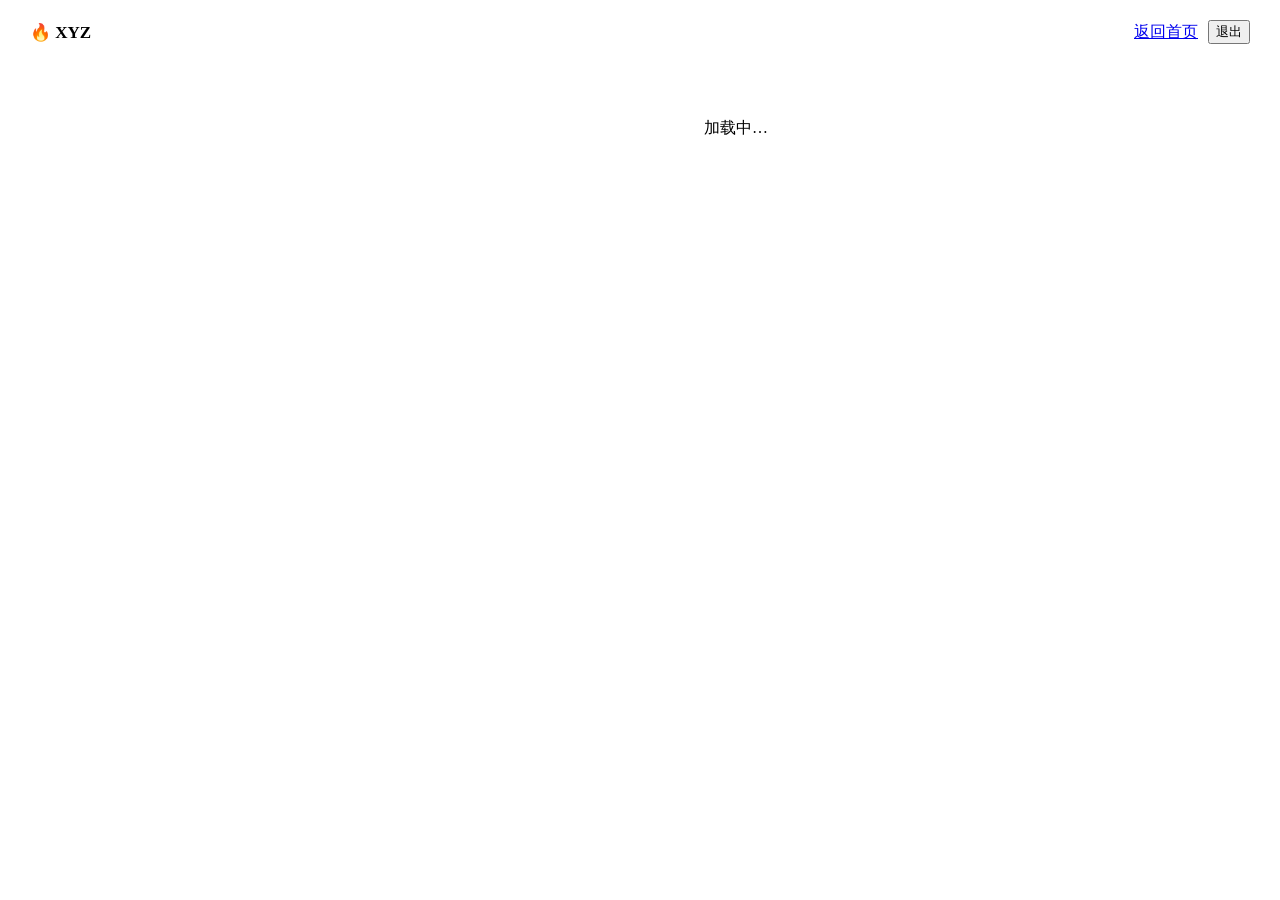
==== internal/web/static/admin.html @ f130b339 "第1步 登录与组织模型：internal/web/static/admin.html" ====
<!DOCTYPE html>
<html lang="zh-CN">
<head>
<meta charset="UTF-8"><meta name="viewport" content="width=device-width, initial-scale=1">
<title>管理后台 - XYZ</title>
<link rel="stylesheet" href="/assets/xyz.css">
<style>
.top{display:flex;align-items:center;gap:14px;padding:12px 22px;background:rgba(255,255,255,.9);border-bottom:1px solid var(--border);position:sticky;top:0;z-index:10;backdrop-filter:blur(10px)}
.top .logo{font-weight:700;font-size:17px;color:var(--t1);text-decoration:none}
.top .who{margin-left:auto;color:var(--t2);display:flex;gap:10px;align-items:center}
.wrap{display:flex;max-width:1200px;margin:0 auto;padding:22px;gap:22px}
.side{width:170px;flex-shrink:0}
.side a{display:block;padding:9px 12px;border-radius:var(--rs);color:var(--t2);cursor:pointer;margin-bottom:2px;text-decoration:none}
.side a:hover{background:#fff}
.side a.on{background:#fff;color:var(--accent);font-weight:600;box-shadow:0 1px 3px rgba(0,0,0,.05)}
.side .sep{height:1px;background:var(--border);margin:10px 4px}
.main{flex:1;min-width:0}
.head{display:flex;align-items:center;gap:10px;margin-bottom:14px}
.head h2{font-size:19px}
.grid{display:grid;grid-template-columns:repeat(auto-fill,minmax(240px,1fr));gap:14px}
.cls{cursor:pointer;transition:.15s}.cls:hover{border-color:var(--accent);transform:translateY(-1px)}
.cls .n{font-size:18px;font-weight:600}.cls .m{color:var(--t3);margin-top:6px;font-size:13px;line-height:1.7}
.matrix td,.matrix th{padding:6px 8px;white-space:nowrap}
.matrix select{padding:4px 6px;min-width:90px;font-size:13px}
.matrix .has{background:#f5f3ff}
.empty{padding:40px;text-align:center;color:var(--t3)}
@media(max-width:760px){.wrap{flex-direction:column;padding:12px}.side{width:auto;display:flex;flex-wrap:wrap;gap:4px}.side .sep{display:none}}
</style>
</head>
<body>
<div class="top">
  <a class="logo" href="/">🔥 XYZ</a><span class="muted" id="schoolName"></span>
  <div class="who"><span id="me"></span><a class="btn sm" href="/">返回首页</a><button class="btn sm" id="logout">退出</button></div>
</div>
<div class="wrap">
  <nav class="side" id="side"></nav>
  <main class="main" id="main"><div class="empty">加载中…</div></main>
</div>
<script src="/assets/xyz.js"></script>
<script>
let ME = null, SUBJECTS = [], CLASSES = [], TEACHERS = [];
const ROLE = { admin: '管理员', teacher: '教师', student: '学生' };
const isAdmin = () => ME && ME.role === 'admin';

const TABS = [
  ['mine', '我的班级', () => true],
  ['classes', '班级', () => true],
  ['students', '学生名单', () => true],
  ['teaching', '任课安排', () => true],
  ['-'],
  ['users', '教师账号', isAdmin],
  ['subjects', '学科', isAdmin],
  ['-'],
  ['account', '我的账号', () => true],
];
let cur = location.hash.slice(1) || '';

async function loadBase() {
  [SUBJECTS, CLASSES, TEACHERS] = await Promise.all([
    api('GET', '/api/v1/subjects'), api('GET', '/api/v1/classes?archived=1'), api('GET', '/api/v1/users'),
  ]);
  TEACHERS = TEACHERS.filter(u => u.role !== 'student' && !u.disabled);
}
function renderSide() {
  $('#side').innerHTML = TABS.filter(t => t[0] === '-' || t[2]()).map(t => t[0] === '-' ? '<div class="sep"></div>' :
    `<a class="${t[0] === cur ? 'on' : ''}" href="#${t[0]}">${t[1]}</a>`).join('');
}
async function show(tab) {
  cur = tab; renderSide();
  try { await VIEWS[tab](); } catch (e) { $('#main').innerHTML = `<div class="empty">${esc(e.message)}</div>`; }
}
window.addEventListener('hashchange', () => show(location.hash.slice(1) || 'mine'));
const teacherOpts = (empty = '（无）') => [['0', empty], ...TEACHERS.map(t => [t.id, t.name])];
const activeClasses = () => CLASSES.filter(c => !c.archived);

const VIEWS = {
  // ===== 我的班级 =====
  async mine() {
    if (ME.local) {
      $('#main').innerHTML = `<div class="head"><h2>欢迎</h2></div><div class="card" style="line-height:1.9">
        你正在<b>服务器本机</b>使用（免登录，按管理员身份）。<br>
        建议先到「教师账号」给自己和同事建账号，再到「班级」「学生名单」「任课安排」录入信息。<br>
        之后在别的电脑、手机上用账号登录即可。</div>`;
      return;
    }
    const list = await api('GET', '/api/v1/me/classes');
    $('#main').innerHTML = `<div class="head"><h2>我的班级</h2></div>` + (list.length ? `<div class="grid">${list.map(c => `
      <div class="card cls" data-id="${c.id}"><div class="n">${esc(c.name)} ${c.is_head ? '<span class="tag admin">班主任</span>' : ''}</div>
      <div class="m">${esc(c.grade)} · ${c.student_count} 人<br>${c.subjects.length ? '任教：' + c.subjects.map(esc).join('、') : ''}</div></div>`).join('')}</div>`
      : `<div class="card empty">还没有分配班级。请管理员在「班级」里设置班主任，或在「任课安排」里分配学科。</div>`);
    document.querySelectorAll('.cls').forEach(el => el.onclick = () => { STU_CLASS = +el.dataset.id; location.hash = 'students'; });
  },

  // ===== 班级 =====
  async classes() {
    await loadBase();
    const rows = CLASSES.map(c => `<tr>
      <td><b>${esc(c.name)}</b> ${c.archived ? '<span class="tag off">已归档</span>' : ''}</td><td>${esc(c.grade)}</td><td>${c.enroll_year || ''}</td>
      <td>${esc(c.head_teacher_name) || '<span class="muted">未设置</span>'}</td><td>${c.student_count}</td>
      <td style="text-align:right"><button class="btn sm" data-stu="${c.id}">名单</button>
      ${isAdmin() ? `<button class="btn sm" data-edit="${c.id}">编辑</button><button class="btn sm danger" data-del="${c.id}">删除</button>` : ''}</td></tr>`).join('');
    $('#main').innerHTML = `<div class="head"><h2>班级</h2>${isAdmin() ? '<button class="btn primary right" id="add">＋ 新建班级</button>' : ''}</div>
      <div class="card" style="padding:6px 10px">${CLASSES.length ? `<table><tr><th>班级</th><th>年级</th><th>入学年份</th><th>班主任</th><th>人数</th><th></th></tr>${rows}</table>` : '<div class="empty">还没有班级</div>'}</div>`;
    const form = c => formModal(c ? '编辑班级' : '新建班级', [
      { name: 'name', label: '班级名称', value: c?.name, placeholder: '如：高二(11)班 / 211班' },
      { name: 'grade', label: '年级', value: c?.grade, type: 'select', options: [['', '—'], ['高一', '高一'], ['高二', '高二'], ['高三', '高三'], ['初一', '初一'], ['初二', '初二'], ['初三', '初三']] },
      { name: 'enroll_year', label: '入学年份', value: c?.enroll_year || new Date().getFullYear(), type: 'number' },
      { name: 'head_teacher_id', label: '班主任', type: 'select', value: c?.head_teacher_id || 0, options: teacherOpts('未设置') },
      ...(c ? [{ name: 'archived', label: '状态', type: 'checkbox', value: c.archived, text: '已归档（毕业班，不再出现在列表中）' }] : []),
    ]);
    const payload = v => ({ name: v.name, grade: v.grade, enroll_year: +v.enroll_year || 0, head_teacher_id: +v.head_teacher_id, archived: !!v.archived });
    if ($('#add')) $('#add').onclick = async () => { const v = await form(); if (!v) return;
      try { await api('POST', '/api/v1/classes', payload(v)); toast('已创建'); show('classes'); } catch (e) { toast(e.message, 1); } };
    document.querySelectorAll('[data-edit]').forEach(b => b.onclick = async () => {
      const c = CLASSES.find(x => x.id == b.dataset.edit); const v = await form(c); if (!v) return;
      try { await api('PUT', '/api/v1/classes/' + c.id, payload(v)); toast('已保存'); show('classes'); } catch (e) { toast(e.message, 1); } });
    document.querySelectorAll('[data-del]').forEach(b => b.onclick = async () => {
      if (!confirm('删除这个班级？（只能删除空班级）')) return;
      try { await api('DELETE', '/api/v1/classes/' + b.dataset.del); toast('已删除'); show('classes'); } catch (e) { toast(e.message, 1); } });
    document.querySelectorAll('[data-stu]').forEach(b => b.onclick = () => { STU_CLASS = +b.dataset.stu; location.hash = 'students'; });
  },

  // ===== 学生名单 =====
  async students() {
    await loadBase();
    const act = activeClasses();
    if (!act.length) { $('#main').innerHTML = `<div class="head"><h2>学生名单</h2></div><div class="card empty">请先在「班级」里建班。</div>`; return; }
    if (!act.find(c => c.id === STU_CLASS)) STU_CLASS = act[0].id;
    const cls = act.find(c => c.id === STU_CLASS);
    const canEdit = isAdmin() || cls.head_teacher_id === ME.id;
    const list = await api('GET', `/api/v1/classes/${STU_CLASS}/students`);
    const boys = list.filter(s => s.gender === '男').length, girls = list.filter(s => s.gender === '女').length;
    $('#main').innerHTML = `<div class="head"><h2>学生名单</h2>
        <select id="cls" style="width:auto">${act.map(c => `<option value="${c.id}" ${c.id === STU_CLASS ? 'selected' : ''}>${esc(c.name)}</option>`).join('')}</select>
        <span class="muted">${list.length} 人${boys + girls ? `（男 ${boys} · 女 ${girls}）` : ''}</span>
        ${canEdit ? '<button class="btn right" id="imp">📋 粘贴导入</button><button class="btn primary" id="add">＋ 添加学生</button>' : '<span class="muted right">只有班主任和管理员可以修改名单</span>'}</div>
      <div class="card" style="padding:6px 10px">${list.length ? `<table><tr><th style="width:60px">#</th><th>学号</th><th>姓名</th><th>性别</th><th>备注</th><th></th></tr>
        ${list.map((s, i) => `<tr><td class="muted">${i + 1}</td><td>${esc(s.student_no)}</td><td><b>${esc(s.name)}</b></td><td>${esc(s.gender)}</td><td class="muted">${esc(s.note)}</td>
        <td style="text-align:right">${canEdit ? `<button class="btn sm" data-edit="${s.id}">编辑</button><button class="btn sm danger" data-del="${s.id}">删除</button>` : ''}</td></tr>`).join('')}</table>`
        : `<div class="empty">名单是空的。${canEdit ? '点右上角「粘贴导入」，从 Excel 复制学号、姓名、性别几列直接粘贴即可。' : ''}</div>`}</div>`;
    $('#cls').onchange = e => { STU_CLASS = +e.target.value; show('students'); };
    if (!canEdit) return;
    const form = s => formModal(s ? '编辑学生' : '添加学生', [
      { name: 'student_no', label: '学号', value: s?.student_no },
      { name: 'name', label: '姓名', value: s?.name },
      { name: 'gender', label: '性别', type: 'select', value: s?.gender || '', options: [['', '—'], ['男', '男'], ['女', '女']] },
      { name: 'note', label: '备注', value: s?.note },
      ...(s ? [{ name: 'class_id', label: '所在班级（转班）', type: 'select', value: s.class_id, options: act.map(c => [c.id, c.name]) }] : []),
    ]);
    $('#add').onclick = async () => { const v = await form(); if (!v) return;
      try { await api('POST', `/api/v1/classes/${STU_CLASS}/students`, v); toast('已添加'); show('students'); } catch (e) { toast(e.message, 1); } };
    $('#imp').onclick = async () => {
      const v = await formModal('粘贴导入 · ' + cls.name, [
        { name: 'text', label: '从 Excel 复制几列粘贴到这里，每行一个学生', type: 'textarea', rows: 12, placeholder: '20250101\t张三\t男\n20250102\t李四\t女\n……\n（只有姓名也可以）' },
        { name: 'replace', label: '方式', type: 'checkbox', value: false, text: '清空原名单后导入（不勾选则合并：学号相同的会更新）' },
      ], '导入');
      if (!v || !v.text.trim()) return;
      if (v.replace && !confirm('确定清空 ' + cls.name + ' 现有名单再导入？')) return;
      try { const r = await api('POST', `/api/v1/classes/${STU_CLASS}/students/import`, { text: v.text, replace: v.replace }); toast(`新增 ${r.added} 人，更新 ${r.updated} 人`); show('students'); }
      catch (e) { toast(e.message, 1); }
    };
    document.querySelectorAll('[data-edit]').forEach(b => b.onclick = async () => {
      const s = list.find(x => x.id == b.dataset.edit); const v = await form(s); if (!v) return; v.class_id = +v.class_id;
      try { await api('PUT', '/api/v1/students/' + s.id, v); toast('已保存'); show('students'); } catch (e) { toast(e.message, 1); } });
    document.querySelectorAll('[data-del]').forEach(b => b.onclick = async () => {
      const s = list.find(x => x.id == b.dataset.del); if (!confirm('删除学生 ' + s.name + '？')) return;
      try { await api('DELETE', '/api/v1/students/' + s.id); toast('已删除'); show('students'); } catch (e) { toast(e.message, 1); } });
  },

  // ===== 任课安排：班级 × 学科 矩阵 =====
  async teaching() {
    await loadBase();
    const act = activeClasses();
    if (!act.length) { $('#main').innerHTML = `<div class="head"><h2>任课安排</h2></div><div class="card empty">请先在「班级」里建班。</div>`; return; }
    const map = {}; (await api('GET', '/api/v1/teaching')).forEach(t => map[t.class_id + '_' + t.subject_id] = t);
    const cell = (c, s) => { const t = map[c.id + '_' + s.id];
      return isAdmin() ? `<td class="${t ? 'has' : ''}"><select data-c="${c.id}" data-s="${s.id}">${teacherOpts('—').map(([v, n]) => `<option value="${v}" ${t && t.teacher_id == v ? 'selected' : ''}>${esc(n)}</option>`).join('')}</select></td>`
        : `<td class="${t ? 'has' : ''}">${t ? esc(t.teacher_name) : '<span class="muted">—</span>'}</td>`; };
    $('#main').innerHTML = `<div class="head"><h2>任课安排</h2><span class="muted">${isAdmin() ? '直接在表格里选老师，自动保存' : '只读，修改请找管理员'}</span></div>
      <div class="card" style="padding:6px;overflow:auto"><table class="matrix"><tr><th>班级</th><th>班主任</th>${SUBJECTS.map(s => `<th>${esc(s.name)}</th>`).join('')}</tr>
      ${act.map(c => `<tr><td><b>${esc(c.name)}</b></td><td>${esc(c.head_teacher_name) || '<span class="muted">—</span>'}</td>${SUBJECTS.map(s => cell(c, s)).join('')}</tr>`).join('')}</table></div>`;
    document.querySelectorAll('.matrix select').forEach(sel => sel.onchange = async () => {
      try { await api('PUT', '/api/v1/teaching', { class_id: +sel.dataset.c, subject_id: +sel.dataset.s, teacher_id: +sel.value });
        sel.parentElement.className = +sel.value ? 'has' : ''; toast('已保存'); } catch (e) { toast(e.message, 1); } });
  },

  // ===== 教师账号 =====
  async users() {
    const list = await api('GET', '/api/v1/users');
    $('#main').innerHTML = `<div class="head"><h2>教师账号</h2><button class="btn primary right" id="add">＋ 新建账号</button></div>
      <div class="card" style="padding:6px 10px"><table><tr><th>姓名</th><th>用户名</th><th>角色</th><th>最近登录</th><th></th></tr>
      ${list.map(u => `<tr><td><b>${esc(u.name)}</b></td><td>${esc(u.username)}</td>
        <td><span class="tag ${u.role}">${ROLE[u.role]}</span> ${u.disabled ? '<span class="tag off">已停用</span>' : ''}</td>
        <td class="muted">${esc(u.last_login) || '从未'}</td>
        <td style="text-align:right"><button class="btn sm" data-edit="${u.id}">编辑</button><button class="btn sm" data-pw="${u.id}">重置密码</button>
        ${u.id !== ME.id ? `<button class="btn sm danger" data-del="${u.id}">删除</button>` : ''}</td></tr>`).join('')}</table></div>
      <p class="muted" style="margin-top:12px;line-height:1.8">新建账号后把用户名和初始密码告诉同事，登录后可在「我的账号」里自己改密码。</p>`;
    const roleOpts = [['teacher', '教师'], ['admin', '管理员'], ['student', '学生']];
    $('#add').onclick = async () => {
      const v = await formModal('新建账号', [
        { name: 'name', label: '姓名', placeholder: '如：王老师' },
        { name: 'username', label: '用户名（登录用，建议拼音）', placeholder: 'wang' },
        { name: 'password', label: '初始密码（至少 6 位）', value: String(Math.floor(100000 + Math.random() * 900000)) },
        { name: 'role', label: '角色', type: 'select', value: 'teacher', options: roleOpts },
      ], '创建');
      if (!v) return;
      try { await api('POST', '/api/v1/users', v); toast(`已创建：${v.username} / ${v.password}`); show('users'); } catch (e) { toast(e.message, 1); }
    };
    document.querySelectorAll('[data-edit]').forEach(b => b.onclick = async () => {
      const u = list.find(x => x.id == b.dataset.edit);
      const v = await formModal('编辑账号 · ' + u.username, [
        { name: 'name', label: '姓名', value: u.name },
        { name: 'role', label: '角色', type: 'select', value: u.role, options: roleOpts },
        { name: 'disabled', label: '状态', type: 'checkbox', value: u.disabled, text: '停用（不能登录，已登录的立即下线）' },
      ]);
      if (!v) return;
      try { await api('PUT', '/api/v1/users/' + u.id, v); toast('已保存'); show('users'); } catch (e) { toast(e.message, 1); }
    });
    document.querySelectorAll('[data-pw]').forEach(b => b.onclick = async () => {
      const u = list.find(x => x.id == b.dataset.pw);
      const v = await formModal('重置密码 · ' + u.name, [{ name: 'password', label: '新密码', value: String(Math.floor(100000 + Math.random() * 900000)) }], '重置');
      if (!v) return;
      try { await api('PUT', '/api/v1/users/' + u.id, { password: v.password }); toast('新密码：' + v.password); } catch (e) { toast(e.message, 1); }
    });
    document.querySelectorAll('[data-del]').forEach(b => b.onclick = async () => {
      const u = list.find(x => x.id == b.dataset.del); if (!confirm(`删除账号 ${u.name}？其任课安排也会一并删除。若只是暂时不用，建议「停用」。`)) return;
      try { await api('DELETE', '/api/v1/users/' + u.id); toast('已删除'); show('users'); } catch (e) { toast(e.message, 1); }
    });
  },

  // ===== 学科 =====
  async subjects() {
    await loadBase();
    $('#main').innerHTML = `<div class="head"><h2>学科</h2><button class="btn primary right" id="add">＋ 添加学科</button></div>
      <div class="card" style="padding:6px 10px"><table><tr><th>排序</th><th>学科</th><th></th></tr>
      ${SUBJECTS.map(s => `<tr><td class="muted">${s.sort}</td><td><b>${esc(s.name)}</b></td><td style="text-align:right">
        <button class="btn sm" data-edit="${s.id}">编辑</button><button class="btn sm danger" data-del="${s.id}">删除</button></td></tr>`).join('')}</table></div>`;
    const form = s => formModal(s ? '编辑学科' : '添加学科', [
      { name: 'name', label: '学科名称', value: s?.name }, { name: 'sort', label: '排序（小的在前）', type: 'number', value: s?.sort ?? '' }]);
    $('#add').onclick = async () => { const v = await form(); if (!v) return;
      try { await api('POST', '/api/v1/subjects', { name: v.name, sort: +v.sort || 0 }); show('subjects'); } catch (e) { toast(e.message, 1); } };
    document.querySelectorAll('[data-edit]').forEach(b => b.onclick = async () => {
      const s = SUBJECTS.find(x => x.id == b.dataset.edit); const v = await form(s); if (!v) return;
      try { await api('PUT', '/api/v1/subjects/' + s.id, { name: v.name, sort: +v.sort || 0 }); show('subjects'); } catch (e) { toast(e.message, 1); } });
    document.querySelectorAll('[data-del]').forEach(b => b.onclick = async () => {
      const s = SUBJECTS.find(x => x.id == b.dataset.del); if (!confirm(`删除学科「${s.name}」？相关任课安排会一并删除。`)) return;
      try { await api('DELETE', '/api/v1/subjects/' + s.id); show('subjects'); } catch (e) { toast(e.message, 1); } });
  },

  // ===== 我的账号 =====
  async account() {
    if (ME.local) {
      $('#main').innerHTML = `<div class="head"><h2>我的账号</h2></div><div class="card" style="line-height:1.9">
        服务器本机免登录，没有个人账号。<a href="/login">登录个人账号</a>后可在这里修改密码。<br>
        <span class="muted">如需关闭本机免登录，把 xyz.json 里 auth.trust_localhost 改为 false 后重启。</span></div>`;
      return;
    }
    $('#main').innerHTML = `<div class="head"><h2>我的账号</h2></div><div class="card" style="max-width:420px">
      <p style="margin-bottom:14px">${esc(ME.name)}（${esc(ME.username)}） <span class="tag ${ME.role}">${ROLE[ME.role]}</span></p>
      <div class="field"><label>原密码</label><input id="old" type="password"></div>
      <div class="field"><label>新密码（至少 6 位）</label><input id="nw" type="password"></div>
      <div class="field"><label>再输一次</label><input id="nw2" type="password"></div>
      <button class="btn primary" id="save">修改密码</button></div>`;
    $('#save').onclick = async () => {
      if ($('#nw').value !== $('#nw2').value) { toast('两次密码不一致', 1); return; }
      try { await api('POST', '/api/v1/auth/password', { old: $('#old').value, new: $('#nw').value }); toast('密码已修改'); $('#old').value = $('#nw').value = $('#nw2').value = ''; }
      catch (e) { toast(e.message, 1); }
    };
  },
};
let STU_CLASS = 0;

(async () => {
  ME = await api('GET', '/api/v1/auth/me');
  if (!ME) { location.href = '/login?next=/admin'; return; }
  if (ME.role === 'student') { document.body.innerHTML = '<div class="empty">学生账号暂无管理权限。<a href="/">返回</a></div>'; return; }
  $('#me').innerHTML = `${esc(ME.name)} <span class="tag ${ME.role}">${ROLE[ME.role]}</span>`;
  if (ME.local) $('#logout').textContent = '登录';
  $('#logout').onclick = async () => { if (!ME.local) await api('POST', '/api/v1/auth/logout'); location.href = '/login'; };
  const sc = await api('GET', '/api/v1/school'); $('#schoolName').textContent = sc.name;
  await loadBase();
  show(cur && VIEWS[cur] && TABS.find(t => t[0] === cur && t[2]()) ? cur : 'mine');
})();
</script>
</body>
</html>
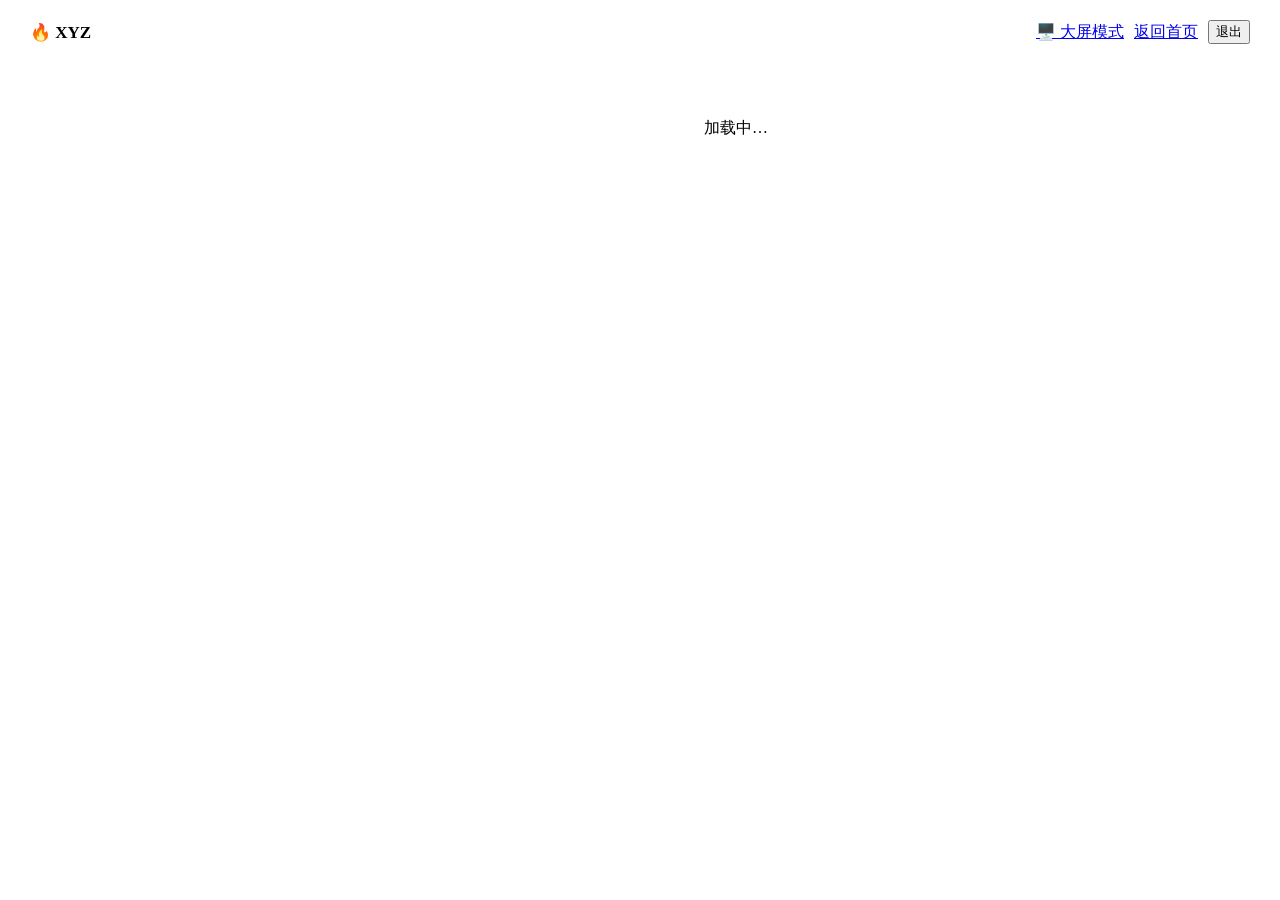
==== commit 22a28b20: "第2步 大屏：轮播+随机点名：internal/web/static/admin.html" ====
--- a/internal/web/static/admin.html
+++ b/internal/web/static/admin.html
@@ -30,7 +30,7 @@
 <body>
 <div class="top">
   <a class="logo" href="/">🔥 XYZ</a><span class="muted" id="schoolName"></span>
-  <div class="who"><span id="me"></span><a class="btn sm" href="/">返回首页</a><button class="btn sm" id="logout">退出</button></div>
+  <div class="who"><span id="me"></span><a class="btn sm" href="/screen">🖥️ 大屏模式</a><a class="btn sm" href="/">返回首页</a><button class="btn sm" id="logout">退出</button></div>
 </div>
 <div class="wrap">
   <nav class="side" id="side"></nav>
@@ -195,7 +195,7 @@
         <td style="text-align:right"><button class="btn sm" data-edit="${u.id}">编辑</button><button class="btn sm" data-pw="${u.id}">重置密码</button>
         ${u.id !== ME.id ? `<button class="btn sm danger" data-del="${u.id}">删除</button>` : ''}</td></tr>`).join('')}</table></div>
       <p class="muted" style="margin-top:12px;line-height:1.8">新建账号后把用户名和初始密码告诉同事，登录后可在「我的账号」里自己改密码。</p>`;
-    const roleOpts = [['teacher', '教师'], ['admin', '管理员'], ['student', '学生']];
+    const roleOpts = [['teacher', '教师'], ['admin', '管理员']];
     $('#add').onclick = async () => {
       const v = await formModal('新建账号', [
         { name: 'name', label: '姓名', placeholder: '如：王老师' },
